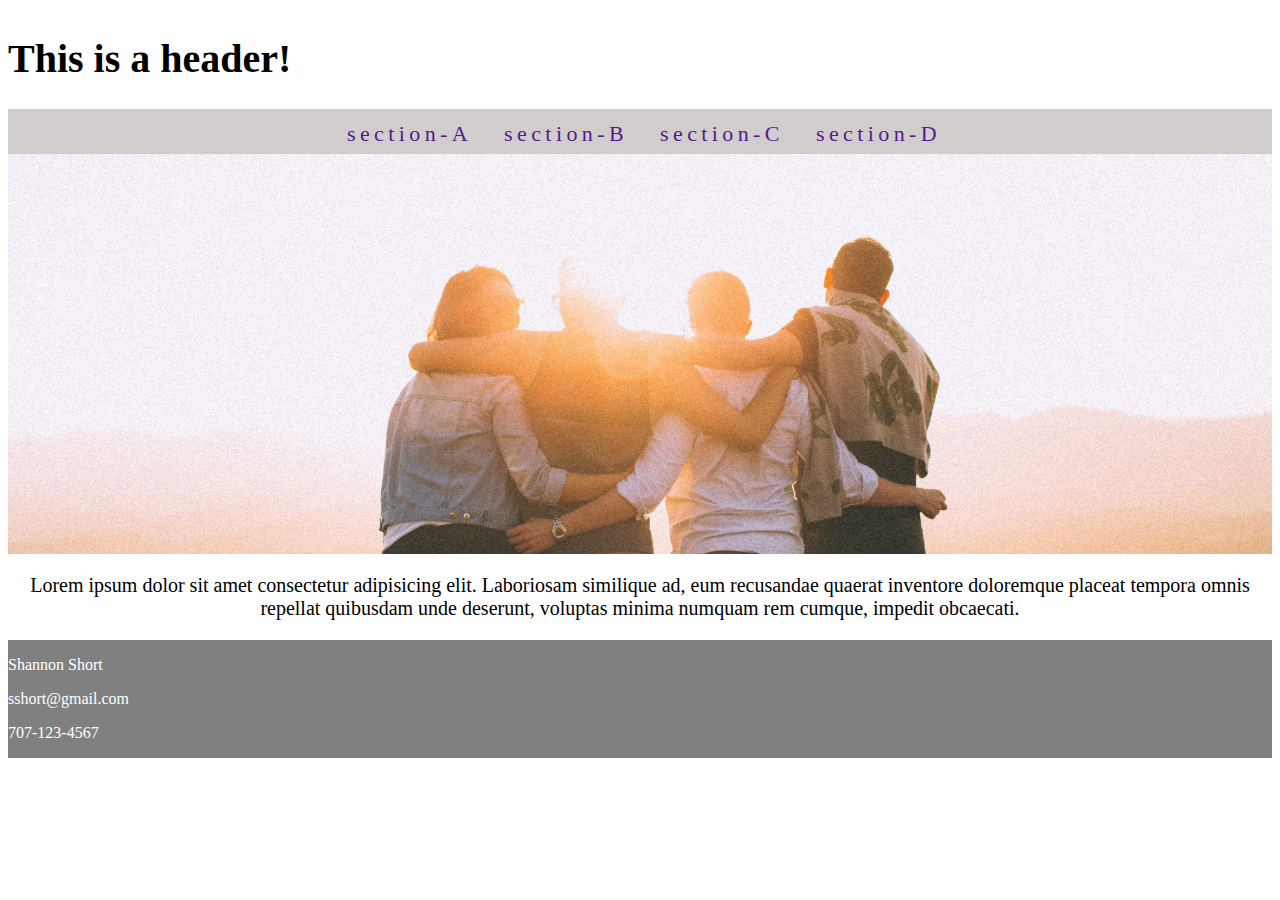
==== index.html @ 39c6757d "styling and layout" ====
<!DOCTYPE html>

<!--[if gt IE 8]><!--> <html class="no-js"> <!--<![endif]-->
    <head>
        <meta charset="utf-8">
        <meta http-equiv="X-UA-Compatible" content="IE=edge">
        <title></title>
        <meta name="description" content="">
        <meta name="viewport" content="width=device-width, initial-scale=1">
        <link rel="stylesheet" href="./css/style.css">
    </head>
    <body>
    
    <div class="container">
    <!-- Navbar    -->
        <h1 id="main-head">This is a header!</h1> 
        <div id="navbar">
            <a href="">section-A</a>
            <a href="">section-B</a>
            <a href="">section-C</a>
            <a href="">section-D</a>
        </div>
    <!-- homepage Splash image     -->
        <div id="section-a">
               <div class="bg"></div>
        </div>

    
        <div id="section-b">
            <p>Lorem ipsum dolor sit amet consectetur adipisicing elit. 
                Laboriosam similique ad, eum recusandae quaerat inventore
                doloremque placeat tempora omnis repellat quibusdam unde
                deserunt, voluptas minima numquam rem cumque, impedit
                obcaecati.</p>
        </div>

    <!-- Begin Footer -->
        <div class="footer">
            <p>Shannon Short</p>
            <p>sshort@gmail.com</p>
            <p>707-123-4567</p>
        </div>
    </div>
    
        <script src="" async defer></script>
    </body>
</html>
---- css/style.css ----
body {
   height:100%;
}

#main-head {
    font-size: 40px;
    grid-column: 1 / 4;

}

.container {
    display:grid;
    grid-template-columns:1fr 3fr 1fr;
}

#navbar {
   grid-column: 1 / 4;
   height:45px;
   font-size:22px;
   display:flex;
   justify-content:center;
   background-color:rgb(209, 205, 205);
   
}

#navbar a {
    float:left;
    display:flex;
    letter-spacing:.2em;
    display:block;
    padding:12px;
    padding-left:20px;
    text-decoration: none;
}


#section-a {
    grid-row:3;
    grid-column: 1 / 4;
   
   
}

#section-b {
    grid-column:1/4;
    font-size: 20px;
    text-align:center;
}

#section-a .bg{
    height:400px;
    background-image:url(../images/friends.jpg);
    background-size: contain;
    background-size: cover;
    background-repeat:no-repeat;
   
    
}

.footer {
    grid-column:1/4;
    background-color:gray;
    color:white;
}
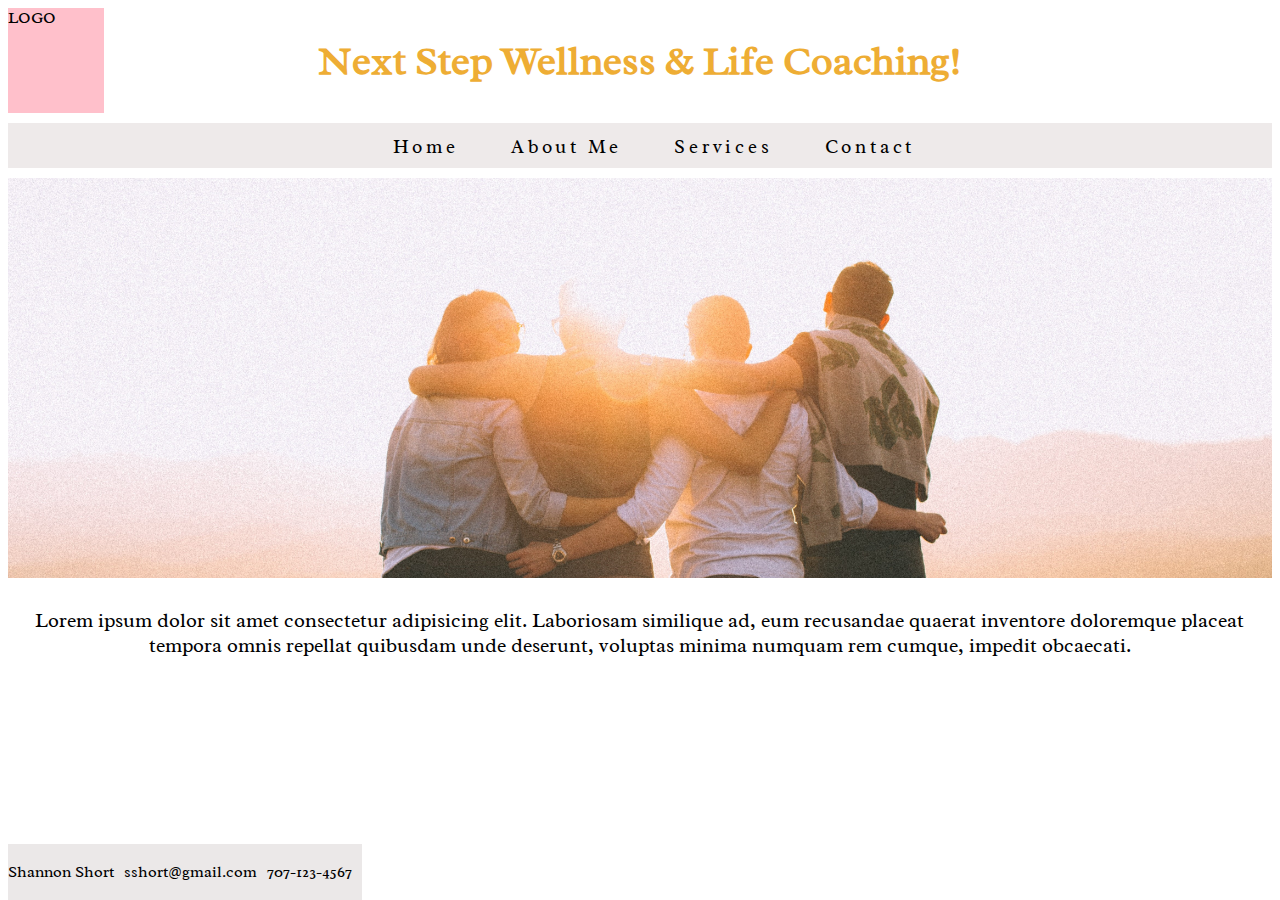
==== commit 59d2f4d0: "updated grid, photo img css" ====
--- a/index.html
+++ b/index.html
@@ -8,17 +8,19 @@
         <meta name="description" content="">
         <meta name="viewport" content="width=device-width, initial-scale=1">
         <link rel="stylesheet" href="./css/style.css">
+        <link href="https://fonts.googleapis.com/css?family=Radley&display=swap" rel="stylesheet">
     </head>
     <body>
     
     <div class="container">
     <!-- Navbar    -->
-        <h1 id="main-head">This is a header!</h1> 
+        <div id="logo">LOGO</div>
+        <h1 id="main-head">Next Step Wellness & Life Coaching!</h1> 
         <div id="navbar">
-            <a href="">section-A</a>
-            <a href="">section-B</a>
-            <a href="">section-C</a>
-            <a href="">section-D</a>
+            <a href="index.html">Home</a>
+            <a href="aboutme.html">About Me</a>
+            <a href="services.html">Services</a>
+            <a href="">Contact</a>
         </div>
     <!-- homepage Splash image     -->
         <div id="section-a">
--- a/css/style.css
+++ b/css/style.css
@@ -1,48 +1,95 @@
 body {
    height:100%;
+   font-family: 'Radley', serif;
+}
+
+
+.container {
+    display:grid;
+    /* grid-template-columns:1fr 3fr 1fr; */
+    grid-template-columns: repeat(12, [col-start] 1fr);
+    grid-gap:10px;
+}
+.container > * {
+    grid-column: col-start / span 12;
+  }
+
+#logo {
+    grid-column: col-start 1/ span 1;
+    background-color:pink;
+    display:grid;
 }
 
 #main-head {
     font-size: 40px;
-    grid-column: 1 / 4;
-
-}
-
-.container {
-    display:grid;
-    grid-template-columns:1fr 3fr 1fr;
+    grid-column: col-start 2/ span 10;
+    text-align: center;
+    color:rgb(238, 173, 52);
+   
 }
 
 #navbar {
-   grid-column: 1 / 4;
+   grid-column: col-start / span 12;
+   grid-row:2;
    height:45px;
-   font-size:22px;
+   font-size:19px;
    display:flex;
    justify-content:center;
-   background-color:rgb(209, 205, 205);
+   background-color:rgb(238, 234, 234);
    
 }
 
 #navbar a {
-    float:left;
+    float:left; 
     display:flex;
     letter-spacing:.2em;
     display:block;
     padding:12px;
-    padding-left:20px;
+    padding-left:40px;
     text-decoration: none;
+    color:black;
 }
 
+#navbar a:hover {
+    color:gray;
+    text-shadow: 20px 20px 0 0;
+}
 
 #section-a {
     grid-row:3;
-    grid-column: 1 / 4;
+    grid-column: col-start / span 12;
    
    
 }
 
+
+.photo-me{
+    justify-content:center;
+    grid-row:4;
+    grid-column: col-start 1 / span 3;
+
+}
+
+.photo-me img {
+    max-width:100%;
+}
+
+
+.name-head{
+   grid-column: col-start / span 12; 
+   text-align: center;
+   color:black;
+}
+
+.about-me-text {
+    grid-column: col-start 4 / span 8;
+    grid-row:4;
+    font-size: 22px;
+    float:left;
+}
+
 #section-b {
-    grid-column:1/4;
+    grid-column: col-start / span 12;
     font-size: 20px;
     text-align:center;
 }
@@ -58,7 +105,23 @@
 }
 
 .footer {
-    grid-column:1/4;
+    grid-column: col-start / span 12;
+    grid-row:5;
     background-color:gray;
-    color:white;
+    color:black;
+    background: #ebe8e8;
+    font-size: 1rem;
+    display:block;
+    position:fixed;
+    bottom:0;
+    
 }
+
+.footer p {
+    float:left;
+    padding-right:10px;
+    padding-top:2px;
+    padding-bottom:2px;
+    justify-content:space-around;
+    
+}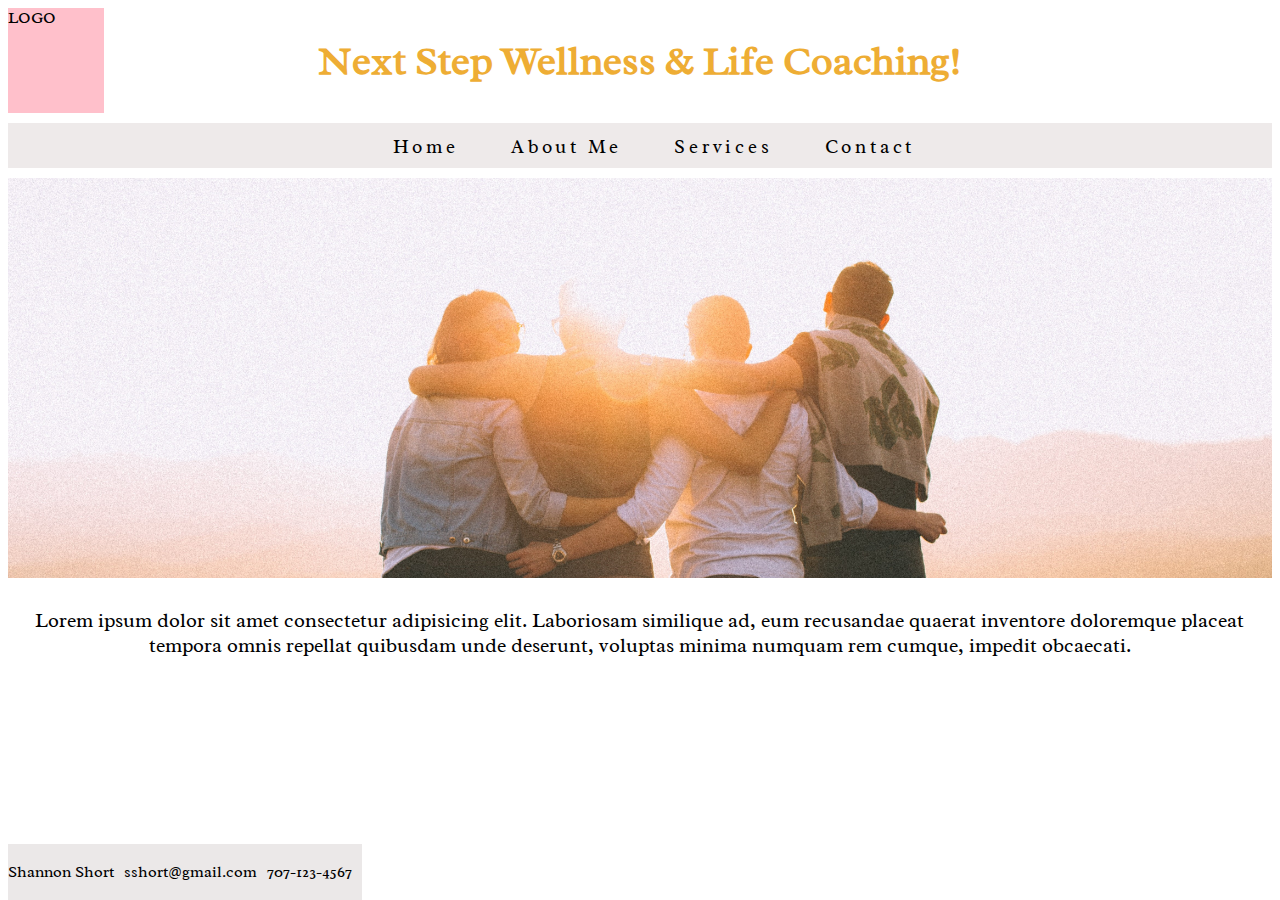
==== commit 7727ab8f: "added some media query for mobile" ====
--- a/index.html
+++ b/index.html
@@ -24,7 +24,7 @@
         </div>
     <!-- homepage Splash image     -->
         <div id="section-a">
-               <div class="bg"></div>
+               
         </div>
 
     
--- a/css/style.css
+++ b/css/style.css
@@ -36,18 +36,18 @@
    display:flex;
    justify-content:center;
    background-color:rgb(238, 234, 234);
-   
+   max-width:100%;
 }
 
 #navbar a {
     float:left; 
     display:flex;
     letter-spacing:.2em;
-    display:block;
     padding:12px;
     padding-left:40px;
     text-decoration: none;
     color:black;
+    
 }
 
 #navbar a:hover {
@@ -58,10 +58,13 @@
 #section-a {
     grid-row:3;
     grid-column: col-start / span 12;
-   
-   
+    max-width:100%;
+    height:400px;
+    background-image:url(../images/friends.jpg);
+    background-size: cover;
+    background-repeat:no-repeat;
+    max-width:100%;
 }
-
 
 .photo-me{
     justify-content:center;
@@ -94,15 +97,7 @@
     text-align:center;
 }
 
-#section-a .bg{
-    height:400px;
-    background-image:url(../images/friends.jpg);
-    background-size: contain;
-    background-size: cover;
-    background-repeat:no-repeat;
-   
-    
-}
+
 
 .footer {
     grid-column: col-start / span 12;
@@ -124,4 +119,37 @@
     padding-bottom:2px;
     justify-content:space-around;
     
+}
+
+@media (max-width: 375px) {
+
+    #main-head {
+        font-size: 20px;
+       
+    }
+
+    #section-a {
+        background-size:contain;
+        height:240px;
+    }
+    
+
+    #navbar a {
+        padding:12px;
+        padding-left:20px;
+        font-size:12px;
+    }
+    .photo-me{
+        grid-column: col-start  / span 12;
+        display:flex;
+        justify-content: center;
+    
+    }
+
+    .about-me-text {
+        grid-column: col-start  / span 12;
+        grid-row:5;
+        font-size: 22px;
+        text-align: center;
+    }
 }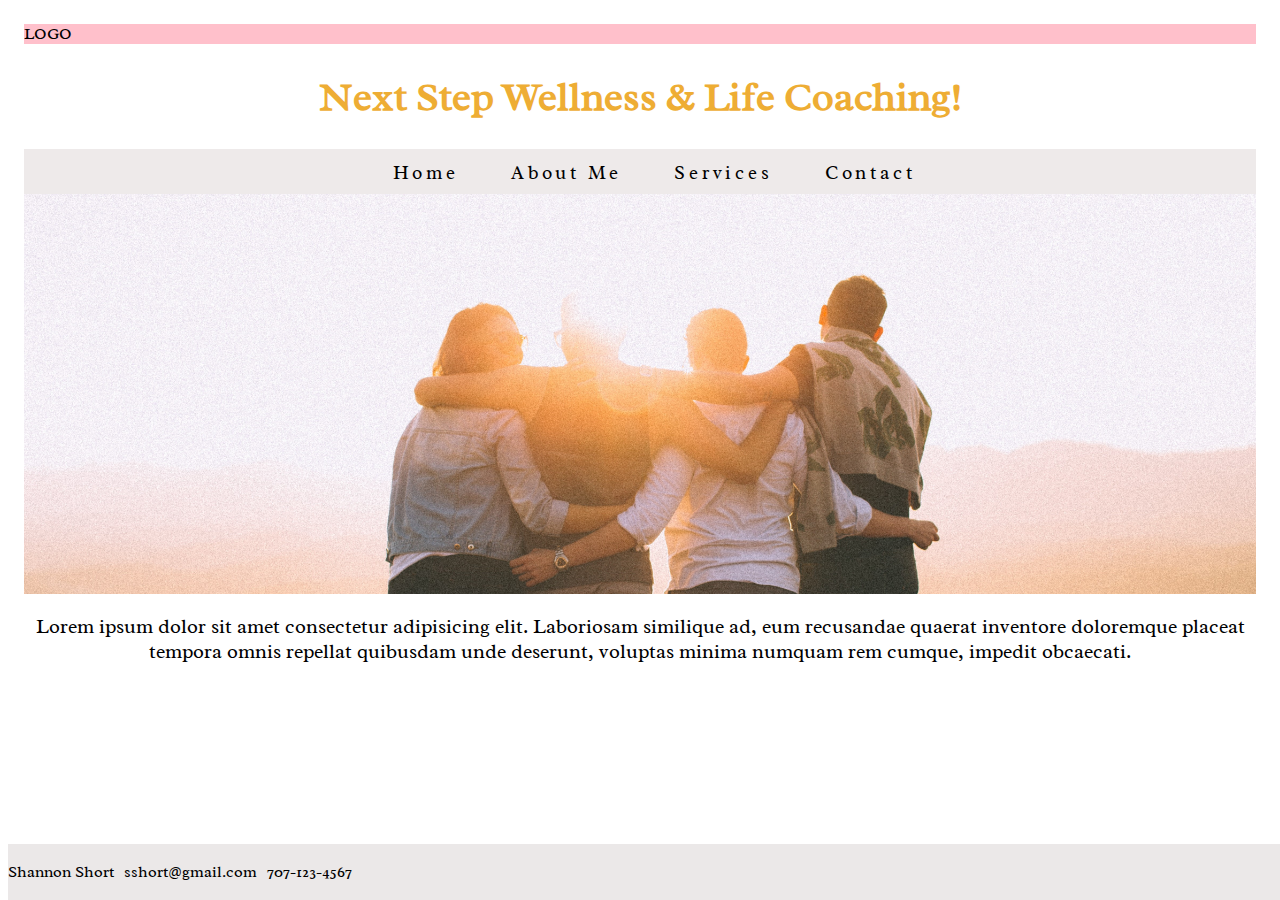
==== commit 5e9f753f: "added sticky navbar" ====
--- a/index.html
+++ b/index.html
@@ -14,6 +14,7 @@
     
     <div class="container">
     <!-- Navbar    -->
+    <div class="content">
         <div id="logo">LOGO</div>
         <h1 id="main-head">Next Step Wellness & Life Coaching!</h1> 
         <div id="navbar">
@@ -35,7 +36,7 @@
                 deserunt, voluptas minima numquam rem cumque, impedit
                 obcaecati.</p>
         </div>
-
+    </div>
     <!-- Begin Footer -->
         <div class="footer">
             <p>Shannon Short</p>
@@ -44,6 +45,6 @@
         </div>
     </div>
     
-        <script src="" async defer></script>
+        <script src="./javascript/sticky.js" async defer></script>
     </body>
 </html>--- a/css/style.css
+++ b/css/style.css
@@ -51,9 +51,25 @@
 }
 
 #navbar a:hover {
-    color:gray;
+    color:rgb(238, 173, 52);
     text-shadow: 20px 20px 0 0;
 }
+
+.content {
+    padding: 16px;
+  }
+  
+  /* The sticky class is added to the navbar with JS when it reaches its scroll position */
+  .sticky {
+    position: fixed;
+    top: 0;
+    width: 100%;
+  }
+  
+  /* Add some top padding to the page content to prevent sudden quick movement (as the navigation bar gets a new position at the top of the page (position:fixed and top:0) */
+  .sticky + .content {
+    padding-top: 60px;
+  }
 
 #section-a {
     grid-row:3;
@@ -89,6 +105,7 @@
     grid-row:4;
     font-size: 22px;
     float:left;
+    line-height: 40px;
 }
 
 #section-b {
@@ -109,6 +126,7 @@
     display:block;
     position:fixed;
     bottom:0;
+    min-width:100%;
     
 }
 
@@ -121,16 +139,16 @@
     
 }
 
-@media (max-width: 375px) {
+@media (max-width: 414px) {
 
     #main-head {
         font-size: 20px;
-       
     }
 
     #section-a {
-        background-size:contain;
         height:240px;
+        display:flex;
+        justify-content: center;
     }
     
 
@@ -149,7 +167,9 @@
     .about-me-text {
         grid-column: col-start  / span 12;
         grid-row:5;
-        font-size: 22px;
+        font-size: 16px;
         text-align: center;
     }
+
+    
 }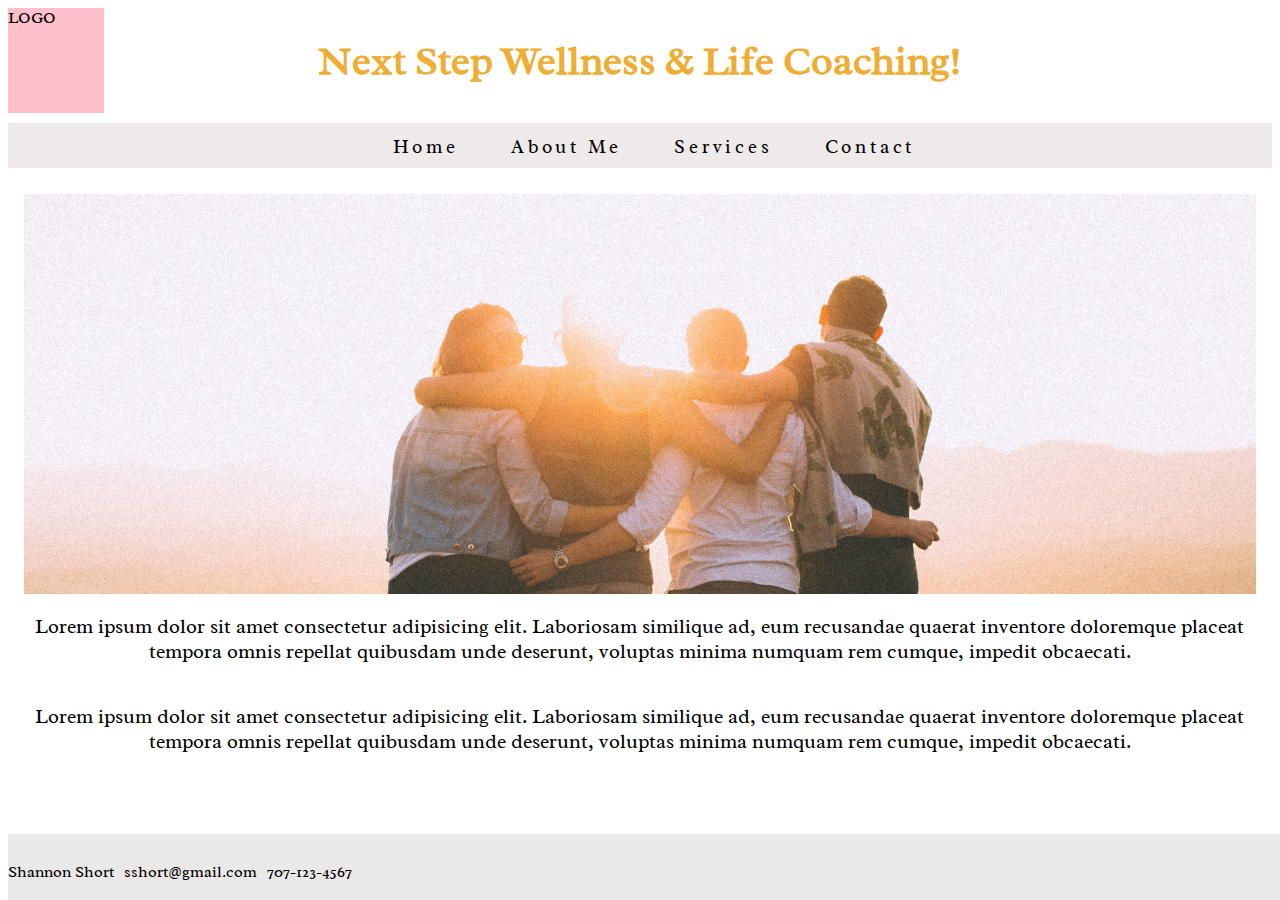
==== commit d25ad241: "fixed homepage sticky, and about me photo grid" ====
--- a/index.html
+++ b/index.html
@@ -14,7 +14,7 @@
     
     <div class="container">
     <!-- Navbar    -->
-    <div class="content">
+    
         <div id="logo">LOGO</div>
         <h1 id="main-head">Next Step Wellness & Life Coaching!</h1> 
         <div id="navbar">
@@ -23,6 +23,7 @@
             <a href="services.html">Services</a>
             <a href="">Contact</a>
         </div>
+    <div class="content">    
     <!-- homepage Splash image     -->
         <div id="section-a">
                
@@ -30,6 +31,11 @@
 
     
         <div id="section-b">
+            <p>Lorem ipsum dolor sit amet consectetur adipisicing elit. 
+                Laboriosam similique ad, eum recusandae quaerat inventore
+                doloremque placeat tempora omnis repellat quibusdam unde
+                deserunt, voluptas minima numquam rem cumque, impedit
+                obcaecati.</p>
             <p>Lorem ipsum dolor sit amet consectetur adipisicing elit. 
                 Laboriosam similique ad, eum recusandae quaerat inventore
                 doloremque placeat tempora omnis repellat quibusdam unde
--- a/css/style.css
+++ b/css/style.css
@@ -1,6 +1,10 @@
 body {
    height:100%;
    font-family: 'Radley', serif;
+}
+
+div {
+    display:grid;
 }
 
 
@@ -56,6 +60,7 @@
 }
 
 .content {
+   
     padding: 16px;
   }
   
@@ -83,8 +88,9 @@
 }
 
 .photo-me{
+    
     justify-content:center;
-    grid-row:4;
+    grid-row:3;
     grid-column: col-start 1 / span 3;
 
 }
@@ -102,16 +108,19 @@
 
 .about-me-text {
     grid-column: col-start 4 / span 8;
-    grid-row:4;
+    grid-row:3;
     font-size: 22px;
+    padding-left:20px;
     float:left;
     line-height: 40px;
 }
 
 #section-b {
+    grid-row:4;
     grid-column: col-start / span 12;
     font-size: 20px;
     text-align:center;
+    padding-bottom:40px;
 }
 
 
@@ -127,6 +136,7 @@
     position:fixed;
     bottom:0;
     min-width:100%;
+    padding-top:10px;
     
 }
 
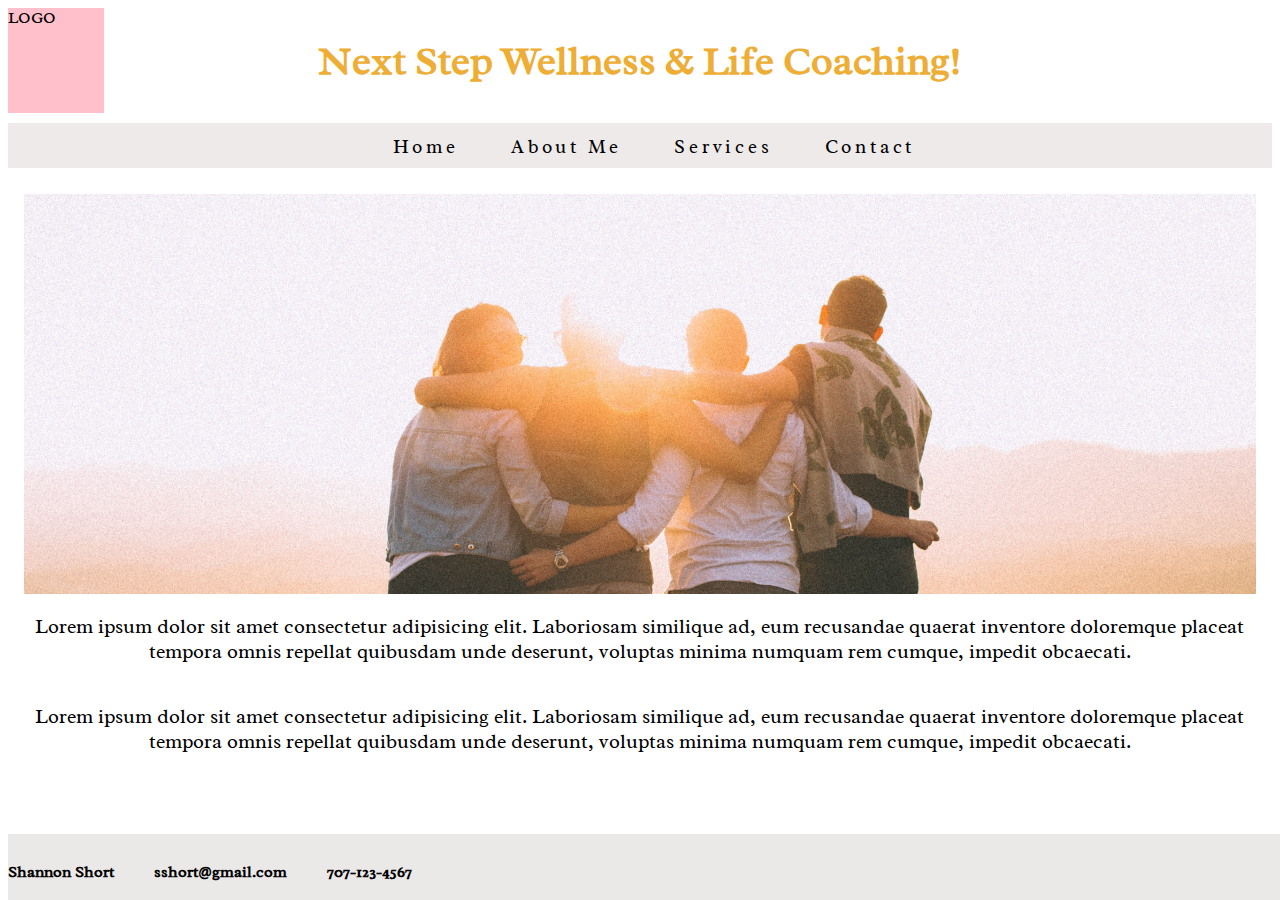
==== commit 0e0a9bcb: "added contact page" ====
--- a/index.html
+++ b/index.html
@@ -21,7 +21,7 @@
             <a href="index.html">Home</a>
             <a href="aboutme.html">About Me</a>
             <a href="services.html">Services</a>
-            <a href="">Contact</a>
+            <a href="contact.html">Contact</a>
         </div>
     <div class="content">    
     <!-- homepage Splash image     -->
--- a/css/style.css
+++ b/css/style.css
@@ -4,6 +4,10 @@
 }
 
 div {
+    display:grid;
+}
+
+form {
     display:grid;
 }
 
@@ -62,6 +66,7 @@
 .content {
    
     padding: 16px;
+    margin-bottom:40px;
   }
   
   /* The sticky class is added to the navbar with JS when it reaches its scroll position */
@@ -122,6 +127,52 @@
     text-align:center;
     padding-bottom:40px;
 }
+
+/* contact form */
+
+.cont-form {
+    grid-column: col-start 3 / span 8;
+}
+
+.cont-head {
+    text-align:center;
+    
+}
+.form-style {
+    border-radius: 5px;
+    background-color: #f2f2f2;
+    padding: 20px;
+    box-shadow: 0 2px 4px 0 rgba(0,0,0,0.16);
+    margin-bottom:40px;
+}
+
+input[type=text], select, textarea {
+    width: 100%;
+    padding: 12px;
+    border: 1px solid #ccc;
+    border-radius: 4px;
+    box-sizing: border-box;
+    margin-top: 6px;
+    margin-bottom: 16px;
+    resize: vertical;
+    text-decoration: none;
+  }
+  
+  input[type=submit] {
+    background-color: #4CAF50;
+    color: white;
+    padding: 12px 20px;
+    border: none;
+    border-radius: 4px;
+    cursor: pointer;
+    width:80px;
+    text-decoration: none;
+  }
+  
+  input[type=submit]:hover {
+    background-color: #45a049;
+  }
+  
 
 
 
@@ -137,12 +188,14 @@
     bottom:0;
     min-width:100%;
     padding-top:10px;
+    font-weight:bold;
+    
     
 }
 
 .footer p {
     float:left;
-    padding-right:10px;
+    padding-right:40px;
     padding-top:2px;
     padding-bottom:2px;
     justify-content:space-around;
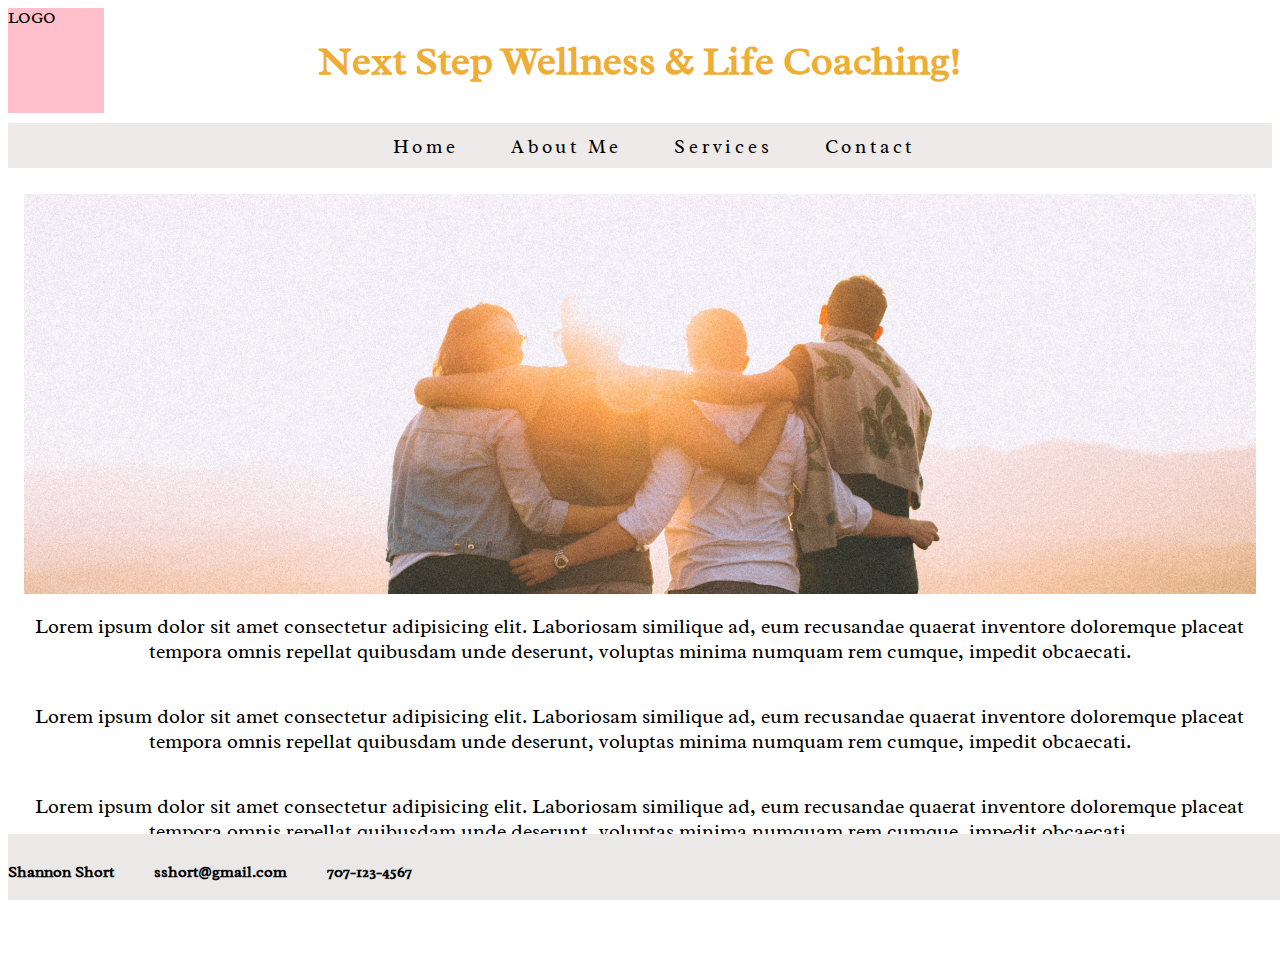
==== commit fb4de551: "media query for footer mobile" ====
--- a/index.html
+++ b/index.html
@@ -41,6 +41,11 @@
                 doloremque placeat tempora omnis repellat quibusdam unde
                 deserunt, voluptas minima numquam rem cumque, impedit
                 obcaecati.</p>
+                <p>Lorem ipsum dolor sit amet consectetur adipisicing elit. 
+                Laboriosam similique ad, eum recusandae quaerat inventore
+                doloremque placeat tempora omnis repellat quibusdam unde
+                deserunt, voluptas minima numquam rem cumque, impedit
+                obcaecati.</p>
         </div>
     </div>
     <!-- Begin Footer -->
--- a/css/style.css
+++ b/css/style.css
@@ -234,5 +234,17 @@
         text-align: center;
     }
 
+    .cont-form {
+        grid-column: col-start 1 / span 12;
+    }
+
+    .footer p {
+        
+        padding-right:10px;
+        padding-top:2px;
+        padding-bottom:2px;
+        justify-content:space-around;
+        
+    }
     
 }